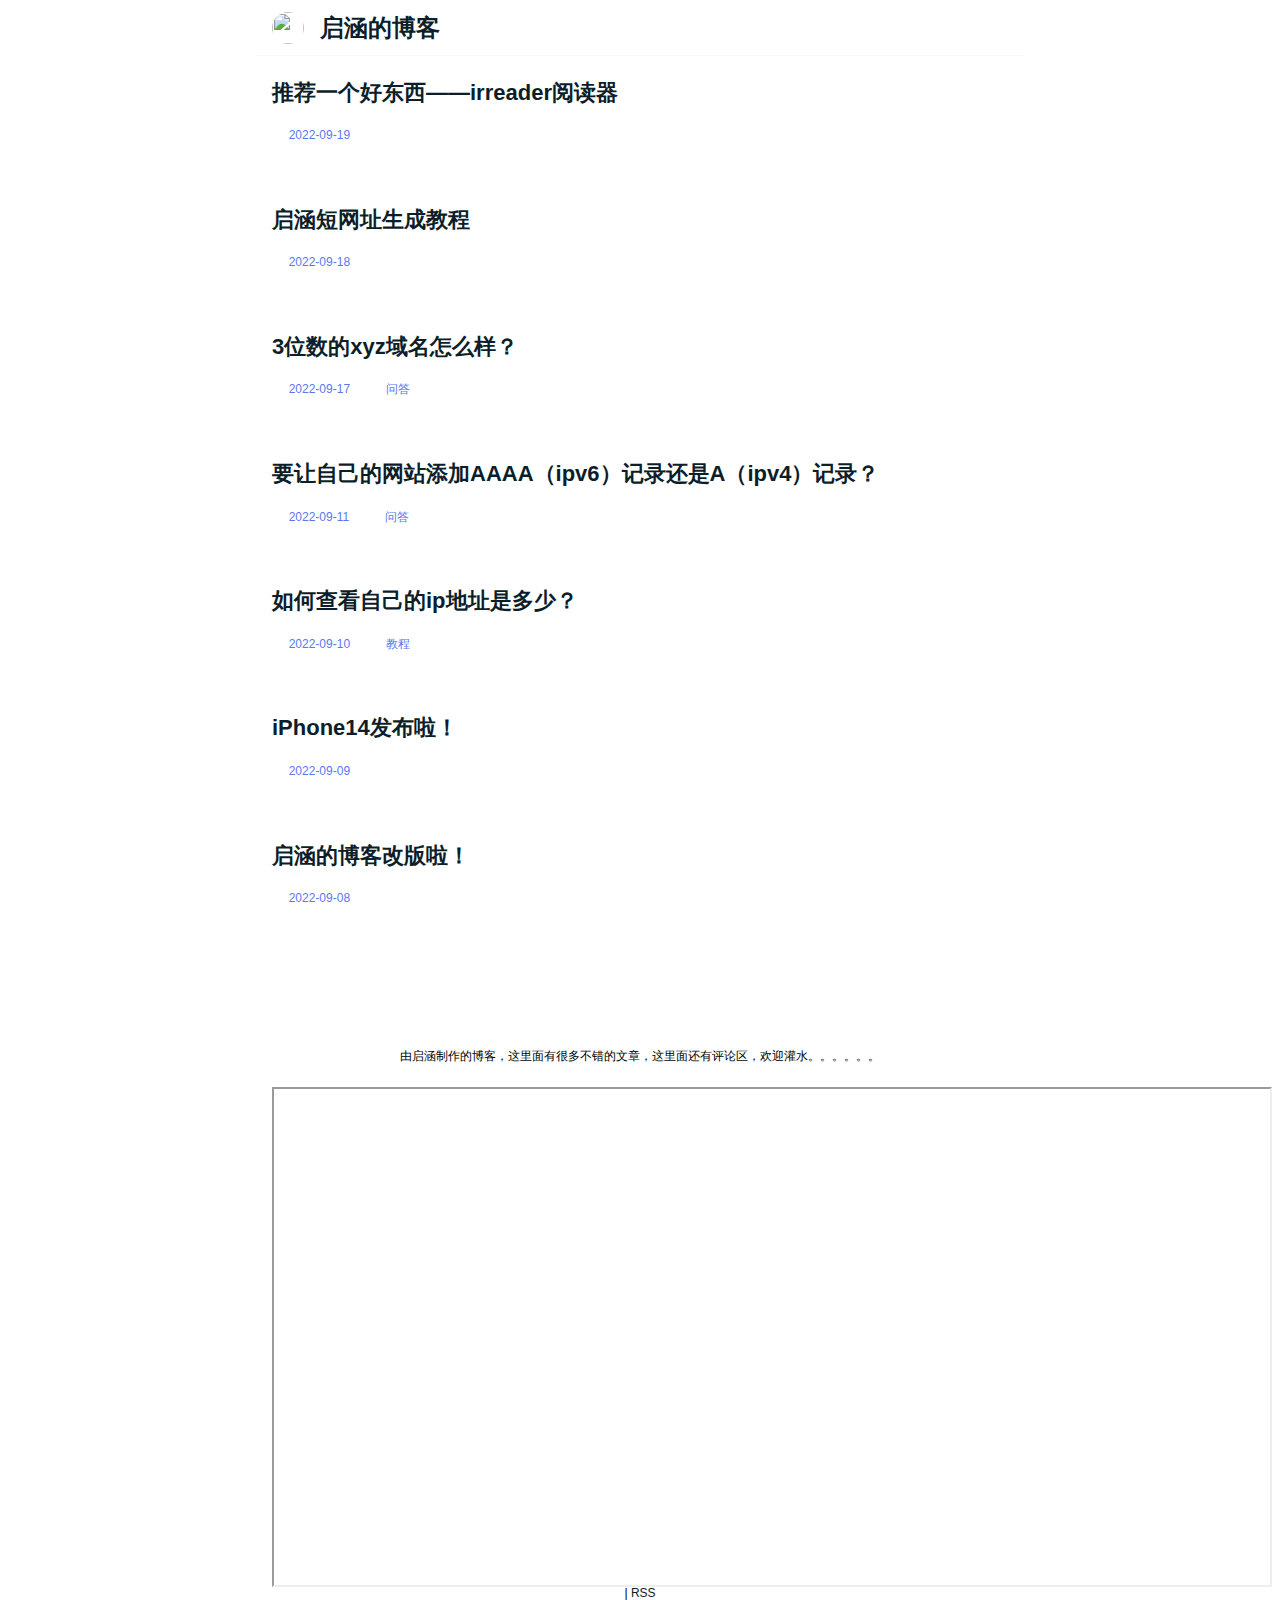
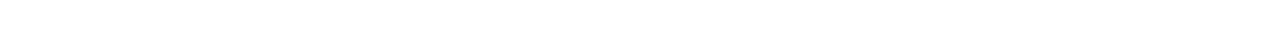
==== blog/index.html @ 87cef92a "Add files via upload" ====
<html>
  <head>
    
<meta charset="utf-8" >

<title>启涵的博客</title>
<meta name="description" content="由启涵制作的博客，这里面有很多不错的文章，这里面还有评论区，欢迎灌水。。。。。。">

<meta name="viewport" content="width=device-width, initial-scale=1, maximum-scale=1, user-scalable=no">
<link rel="stylesheet" href="https://cdnjs.cloudflare.com/ajax/libs/animate.css/3.7.0/animate.min.css">

<link rel="stylesheet" href="https://use.fontawesome.com/releases/v5.7.2/css/all.css" integrity="sha384-fnmOCqbTlWIlj8LyTjo7mOUStjsKC4pOpQbqyi7RrhN7udi9RwhKkMHpvLbHG9Sr" crossorigin="anonymous">
<link rel="shortcut icon" href="https://www.codeqihan.com/favicon.ico?v=1663593597799">
<link rel="stylesheet" href="https://cdnjs.cloudflare.com/ajax/libs/KaTeX/0.10.0/katex.min.css">
<link rel="stylesheet" href="main.css">



<script src="https://cdn.jsdelivr.net/npm/vue/dist/vue.js"></script>
<script src="https://cdn.bootcss.com/highlight.js/9.12.0/highlight.min.js"></script>



  </head>
  <body>
    <div id="app" class="main">
      <div class="site-header-container">
  <div class="site-header">
    <div class="left">
      <a href="https://www.codeqihan.com">
        <img class="avatar" src="https://www.codeqihan.com/images/avatar.png?v=1663593597799" alt="" width="32px" height="32px">
      </a>
      <a href="https://www.codeqihan.com">
        <h1 class="site-title">启涵的博客</h1>
      </a>
    </div>
    <div class="right">
      <transition name="fade">
        <i class="icon" :class="{ 'icon-close-outline': menuVisible, 'icon-menu-outline': !menuVisible }" @click="menuVisible = !menuVisible"></i>
      </transition>
    </div>
  </div>
</div>

<transition name="fade">
  <div class="menu-container" style="display: none;" v-show="menuVisible">
    <div class="menu-list">
      
        
          <a href="/" class="menu purple-link">
            首页
          </a>
        
      
        
          <a href="/archives" class="menu purple-link">
            归档
          </a>
        
      
        
          <a href="/tags" class="menu purple-link">
            标签
          </a>
        
      
        
          <a href="https://yunxingzhuangtai.codeqihan.com/" class="menu purple-link">
            系统状态
          </a>
        
      
    </div>
  </div>
</transition>


      <div class="content-container">
        
        
<section class="post-item">
    <div class="content">
      <a href="https://www.codeqihan.com/post/tui-jian-yi-ge-hao-dong-xi-irreader-yue-du-qi/">
        <h2 class="post-title">推荐一个好东西——irreader阅读器</h2>
      </a>
      <div class="post-abstract">
        
      </div>
      <div class="post-info">
        <span><i class="icon icon-calendar-outline"></i> 2022-09-19</span>
        
      </div>
    </div>
    
  </section>

<section class="post-item">
    <div class="content">
      <a href="https://www.codeqihan.com/post/qi-han-duan-wang-zhi-sheng-cheng-jiao-cheng/">
        <h2 class="post-title">启涵短网址生成教程</h2>
      </a>
      <div class="post-abstract">
        
      </div>
      <div class="post-info">
        <span><i class="icon icon-calendar-outline"></i> 2022-09-18</span>
        
      </div>
    </div>
    
  </section>

<section class="post-item">
    <div class="content">
      <a href="https://www.codeqihan.com/post/3-wei-shu-de-xyz-yu-ming-zen-me-yang-ma/">
        <h2 class="post-title">3位数的xyz域名怎么样？</h2>
      </a>
      <div class="post-abstract">
        
      </div>
      <div class="post-info">
        <span><i class="icon icon-calendar-outline"></i> 2022-09-17</span>
        
          <span>
            <i class="icon icon-pricetags-outline"></i>
            
              <a href="https://www.codeqihan.com/tag/JDWVRf4_O/">
                问答
                
              </a>
            
          </span>
        
      </div>
    </div>
    
  </section>

<section class="post-item">
    <div class="content">
      <a href="https://www.codeqihan.com/post/yao-rang-zi-ji-de-wang-zhan-tian-jia-aaaaipv6ji-lu-huan-shi-aipv4ji-lu/">
        <h2 class="post-title">要让自己的网站添加AAAA（ipv6）记录还是A（ipv4）记录？</h2>
      </a>
      <div class="post-abstract">
        
      </div>
      <div class="post-info">
        <span><i class="icon icon-calendar-outline"></i> 2022-09-11</span>
        
          <span>
            <i class="icon icon-pricetags-outline"></i>
            
              <a href="https://www.codeqihan.com/tag/JDWVRf4_O/">
                问答
                
              </a>
            
          </span>
        
      </div>
    </div>
    
  </section>

<section class="post-item">
    <div class="content">
      <a href="https://www.codeqihan.com/post/ru-he-cha-kan-zi-ji-de-ip-di-zhi-shi-duo-shao/">
        <h2 class="post-title">如何查看自己的ip地址是多少？</h2>
      </a>
      <div class="post-abstract">
        
      </div>
      <div class="post-info">
        <span><i class="icon icon-calendar-outline"></i> 2022-09-10</span>
        
          <span>
            <i class="icon icon-pricetags-outline"></i>
            
              <a href="https://www.codeqihan.com/tag/09Zpx9rMg/">
                教程
                
              </a>
            
          </span>
        
      </div>
    </div>
    
  </section>

<section class="post-item">
    <div class="content">
      <a href="https://www.codeqihan.com/post/iphone14-fa-bu-la/">
        <h2 class="post-title">iPhone14发布啦！</h2>
      </a>
      <div class="post-abstract">
        
      </div>
      <div class="post-info">
        <span><i class="icon icon-calendar-outline"></i> 2022-09-09</span>
        
      </div>
    </div>
    
  </section>

<section class="post-item">
    <div class="content">
      <a href="https://www.codeqihan.com/post/qi-han-de-bo-ke-gai-ban-la/">
        <h2 class="post-title">启涵的博客改版啦！</h2>
      </a>
      <div class="post-abstract">
        
      </div>
      <div class="post-info">
        <span><i class="icon icon-calendar-outline"></i> 2022-09-08</span>
        
      </div>
    </div>
    
  </section>


<div class="pagination-container">
  
  
</div>


      </div>

      <div class="site-footer">
  <div class="slogan">由启涵制作的博客，这里面有很多不错的文章，这里面还有评论区，欢迎灌水。。。。。。</div>
  <div class="social-container">
    
      
    
      
    
      
    
      
    
      
    
  </div>
  <iframe src="https://pinglun.codeqihan.com" width="1000" height="500"></iframe>
<script>
var _hmt = _hmt || [];
(function() {
  var hm = document.createElement("script");
  hm.src = "https://hm.baidu.com/hm.js?fc5b46e0ec78adec15e4b7456e799252";
  var s = document.getElementsByTagName("script")[0]; 
  s.parentNode.insertBefore(hm, s);
})();
</script>
 | <a class="rss" href="https://www.codeqihan.com/atom.xml" target="_blank">RSS</a>
</div>


    </div>
    <script type="application/javascript">

hljs.initHighlightingOnLoad()

var app = new Vue({
  el: '#app',
  data: {
    menuVisible: false,
  },
})

</script>




  </body>
</html>
---- blog/main.css ----
:root {
  --c-base-black: #0C1E29;
  --c-base-blacklight: #4E616C;
  --c-base-purple: #5978F3;
  --c-base-purplelight: #C2CCF2;
  --c-base-bluelight: hwb(199, 1%, 4%);
  --c-base-blue: hwb(209, 0%, 35%);
  --c-base-green: hwb(123, 40%, 27%);
  --c-base-graylight: hwb(0, 80%, 20%);
  --c-base-gray: hwb(0, 60%, 40%);
  --c-base-orange: hwb(22, 21%, 5%);
  --c-base-red: hwb(5, 24%, 9%);
  --c-base-white: hwb(0, 95%, 5%);
  --c-base-yellow: hwb(48, 6%, 5%);
}
/*! modern-normalize | MIT License | https://github.com/sindresorhus/modern-normalize */
/* Document
   ========================================================================== */
/**
 * Use a better box model (opinionated).
 */
html {
  box-sizing: border-box;
}
*,
*::before,
*::after {
  box-sizing: inherit;
  margin: 0;
  padding: 0;
}
/**
 * Use a more readable tab size (opinionated).
 */
:root {
  -moz-tab-size: 4;
  tab-size: 4;
}
/**
 * 1. Correct the line height in all browsers.
 * 2. Prevent adjustments of font size after orientation changes in iOS.
 */
html {
  line-height: 1.15;
  /* 1 */
  -webkit-text-size-adjust: 100%;
  /* 2 */
}
/* Sections
   ========================================================================== */
/**
 * Remove the margin in all browsers.
 */
body {
  margin: 0;
  font-size: 16px;
}
/**
 * Improve consistency of default fonts in all browsers. (https://github.com/sindresorhus/modern-normalize/issues/3)
 */
body {
  font-family: -apple-system, BlinkMacSystemFont, 'Segoe UI', Roboto, "PingFang SC", "Hiragino Sans GB", "Microsoft YaHei", Helvetica, Arial, sans-serif, 'Apple Color Emoji', 'Segoe UI Emoji', 'Segoe UI Symbol';
}
/* Grouping content
   ========================================================================== */
/**
 * Add the correct height in Firefox.
 */
hr {
  height: 0;
}
/* Text-level semantics
   ========================================================================== */
/**
 * Add the correct text decoration in Chrome, Edge, and Safari.
 */
abbr[title] {
  text-decoration: underline dotted;
}
/**
 * Add the correct font weight in Chrome, Edge, and Safari.
 */
b,
strong {
  font-weight: bolder;
}
/**
 * 1. Improve consistency of default fonts in all browsers. (https://github.com/sindresorhus/modern-normalize/issues/3)
 * 2. Correct the odd `em` font sizing in all browsers.
 */
code,
kbd,
samp,
pre {
  font-family: SFMono-Regular, Consolas, 'Liberation Mono', Menlo, Courier, monospace;
  /* 1 */
  font-size: 1em;
  /* 2 */
}
/**
 * Add the correct font size in all browsers.
 */
small {
  font-size: 80%;
}
/**
 * Prevent `sub` and `sup` elements from affecting the line height in all browsers.
 */
sub,
sup {
  font-size: 75%;
  line-height: 0;
  position: relative;
  vertical-align: baseline;
}
sub {
  bottom: -0.25em;
}
sup {
  top: -0.5em;
}
/* Forms
   ========================================================================== */
/**
 * 1. Change the font styles in all browsers.
 * 2. Remove the margin in Firefox and Safari.
 */
button,
input,
optgroup,
select,
textarea {
  font-family: inherit;
  /* 1 */
  font-size: 100%;
  /* 1 */
  line-height: 1.15;
  /* 1 */
  margin: 0;
  /* 2 */
}
/**
 * Remove the inheritance of text transform in Edge and Firefox.
 * 1. Remove the inheritance of text transform in Firefox.
 */
button,
select {
  /* 1 */
  text-transform: none;
}
/**
 * Correct the inability to style clickable types in iOS and Safari.
 */
button,
[type='button'],
[type='reset'],
[type='submit'] {
  -webkit-appearance: button;
}
/**
 * Remove the inner border and padding in Firefox.
 */
button::-moz-focus-inner,
[type='button']::-moz-focus-inner,
[type='reset']::-moz-focus-inner,
[type='submit']::-moz-focus-inner {
  border-style: none;
  padding: 0;
}
/**
 * Restore the focus styles unset by the previous rule.
 */
button:-moz-focusring,
[type='button']:-moz-focusring,
[type='reset']:-moz-focusring,
[type='submit']:-moz-focusring {
  outline: 1px dotted ButtonText;
}
/**
 * Correct the padding in Firefox.
 */
fieldset {
  padding: 0.35em 0.75em 0.625em;
}
/**
 * Remove the padding so developers are not caught out when they zero out `fieldset` elements in all browsers.
 */
legend {
  padding: 0;
}
/**
 * Add the correct vertical alignment in Chrome and Firefox.
 */
progress {
  vertical-align: baseline;
}
/**
 * Correct the cursor style of increment and decrement buttons in Safari.
 */
[type='number']::-webkit-inner-spin-button,
[type='number']::-webkit-outer-spin-button {
  height: auto;
}
/**
 * 1. Correct the odd appearance in Chrome and Safari.
 * 2. Correct the outline style in Safari.
 */
[type='search'] {
  -webkit-appearance: textfield;
  /* 1 */
  outline-offset: -2px;
  /* 2 */
}
/**
 * Remove the inner padding in Chrome and Safari on macOS.
 */
[type='search']::-webkit-search-decoration {
  -webkit-appearance: none;
}
/**
 * 1. Correct the inability to style clickable types in iOS and Safari.
 * 2. Change font properties to `inherit` in Safari.
 */
::-webkit-file-upload-button {
  -webkit-appearance: button;
  /* 1 */
  font: inherit;
  /* 2 */
}
/* Interactive
   ========================================================================== */
/*
 * Add the correct display in Chrome and Safari.
 */
summary {
  display: list-item;
}
.hljs {
  display: block;
  overflow-x: auto;
  padding: 0.5em;
  color: #333;
  background: #f8f8f8;
}
.hljs-comment,
.hljs-quote {
  color: #998;
  font-style: italic;
}
.hljs-keyword,
.hljs-selector-tag,
.hljs-subst {
  color: #333;
  font-weight: bold;
}
.hljs-number,
.hljs-literal,
.hljs-variable,
.hljs-template-variable,
.hljs-tag .hljs-attr {
  color: #008080;
}
.hljs-string,
.hljs-doctag {
  color: #d14;
}
.hljs-title,
.hljs-section,
.hljs-selector-id {
  color: #900;
  font-weight: bold;
}
.hljs-subst {
  font-weight: normal;
}
.hljs-type,
.hljs-class .hljs-title {
  color: #458;
  font-weight: bold;
}
.hljs-tag,
.hljs-name,
.hljs-attribute {
  color: #000080;
  font-weight: normal;
}
.hljs-regexp,
.hljs-link {
  color: #009926;
}
.hljs-symbol,
.hljs-bullet {
  color: #990073;
}
.hljs-built_in,
.hljs-builtin-name {
  color: #0086b3;
}
.hljs-meta {
  color: #999;
  font-weight: bold;
}
.hljs-deletion {
  background: #fdd;
}
.hljs-addition {
  background: #dfd;
}
.hljs-emphasis {
  font-style: italic;
}
.hljs-strong {
  font-weight: bold;
}
@font-face {
  font-family: 'icomoon';
  src: url('../media/fonts/icomoon.eot?pjaj8c');
  src: url('../media/fonts/icomoon.eot?pjaj8c#iefix') format('embedded-opentype'), url('../media/fonts/icomoon.ttf?pjaj8c') format('truetype'), url('../media/fonts/icomoon.woff?pjaj8c') format('woff'), url('../media/fonts/icomoon.svg?pjaj8c#icomoon') format('svg');
  font-weight: normal;
  font-style: normal;
}
[class^="icon-"],
[class*=" icon-"] {
  /* use !important to prevent issues with browser extensions that change fonts */
  font-family: 'icomoon' !important;
  speak: none;
  font-style: normal;
  font-weight: normal;
  font-variant: normal;
  text-transform: none;
  line-height: 1;
  /* Better Font Rendering =========== */
  -webkit-font-smoothing: antialiased;
  -moz-osx-font-smoothing: grayscale;
}
.icon-activity-outline:before {
  content: "\e900";
}
.icon-alert-circle-outline:before {
  content: "\e901";
}
.icon-alert-triangle-outline:before {
  content: "\e902";
}
.icon-archive-outline:before {
  content: "\e903";
}
.icon-arrow-back-outline:before {
  content: "\e904";
}
.icon-arrow-circle-down-outline:before {
  content: "\e905";
}
.icon-arrow-circle-left-outline:before {
  content: "\e906";
}
.icon-arrow-circle-right-outline:before {
  content: "\e907";
}
.icon-arrow-circle-up-outline:before {
  content: "\e908";
}
.icon-arrow-down-outline:before {
  content: "\e909";
}
.icon-arrow-downward-outline:before {
  content: "\e90a";
}
.icon-arrow-forward-outline:before {
  content: "\e90b";
}
.icon-arrow-ios-back-outline:before {
  content: "\e90c";
}
.icon-arrow-ios-downward-outline:before {
  content: "\e90d";
}
.icon-arrow-ios-forward-outline:before {
  content: "\e90e";
}
.icon-arrow-ios-upward-outline:before {
  content: "\e90f";
}
.icon-arrow-left-outline:before {
  content: "\e910";
}
.icon-arrow-right-outline:before {
  content: "\e911";
}
.icon-arrow-up-outline:before {
  content: "\e912";
}
.icon-arrow-upward-outline:before {
  content: "\e913";
}
.icon-arrowhead-down-outline:before {
  content: "\e914";
}
.icon-arrowhead-left-outline:before {
  content: "\e915";
}
.icon-arrowhead-right-outline:before {
  content: "\e916";
}
.icon-arrowhead-up-outline:before {
  content: "\e917";
}
.icon-at-outline:before {
  content: "\e918";
}
.icon-attach-2-outline:before {
  content: "\e919";
}
.icon-attach-outline:before {
  content: "\e91a";
}
.icon-award-outline:before {
  content: "\e91b";
}
.icon-backspace-outline:before {
  content: "\e91c";
}
.icon-bar-chart-2-outline:before {
  content: "\e91d";
}
.icon-bar-chart-outline:before {
  content: "\e91e";
}
.icon-battery-outline:before {
  content: "\e91f";
}
.icon-behance-outline:before {
  content: "\e920";
}
.icon-bell-off-outline:before {
  content: "\e921";
}
.icon-bell-outline:before {
  content: "\e922";
}
.icon-bluetooth-outline:before {
  content: "\e923";
}
.icon-book-open-outline:before {
  content: "\e924";
}
.icon-book-outline:before {
  content: "\e925";
}
.icon-bookmark-outline:before {
  content: "\e926";
}
.icon-briefcase-outline:before {
  content: "\e927";
}
.icon-browser-outline:before {
  content: "\e928";
}
.icon-brush-outline:before {
  content: "\e929";
}
.icon-bulb-outline:before {
  content: "\e92a";
}
.icon-calendar-outline:before {
  content: "\e92b";
}
.icon-camera-outline:before {
  content: "\e92c";
}
.icon-car-outline:before {
  content: "\e92d";
}
.icon-cast-outline:before {
  content: "\e92e";
}
.icon-charging-outline:before {
  content: "\e92f";
}
.icon-checkmark-circle-2-outline:before {
  content: "\e930";
}
.icon-checkmark-circle-outline:before {
  content: "\e931";
}
.icon-checkmark-outline:before {
  content: "\e932";
}
.icon-checkmark-square-2-outline:before {
  content: "\e933";
}
.icon-checkmark-square-outline:before {
  content: "\e934";
}
.icon-chevron-down-outline:before {
  content: "\e935";
}
.icon-chevron-left-outline:before {
  content: "\e936";
}
.icon-chevron-right-outline:before {
  content: "\e937";
}
.icon-chevron-up-outline:before {
  content: "\e938";
}
.icon-clipboard-outline:before {
  content: "\e939";
}
.icon-clock-outline:before {
  content: "\e93a";
}
.icon-close-circle-outline:before {
  content: "\e93b";
}
.icon-close-outline:before {
  content: "\e93c";
}
.icon-close-square-outline:before {
  content: "\e93d";
}
.icon-cloud-download-outline:before {
  content: "\e93e";
}
.icon-cloud-upload-outline:before {
  content: "\e93f";
}
.icon-code-download-outline:before {
  content: "\e940";
}
.icon-code-outline:before {
  content: "\e941";
}
.icon-collapse-outline:before {
  content: "\e942";
}
.icon-color-palette-outline:before {
  content: "\e943";
}
.icon-color-picker-outline:before {
  content: "\e944";
}
.icon-compass-outline:before {
  content: "\e945";
}
.icon-copy-outline:before {
  content: "\e946";
}
.icon-corner-down-left-outline:before {
  content: "\e947";
}
.icon-corner-down-right-outline:before {
  content: "\e948";
}
.icon-corner-left-down-outline:before {
  content: "\e949";
}
.icon-corner-left-up-outline:before {
  content: "\e94a";
}
.icon-corner-right-down-outline:before {
  content: "\e94b";
}
.icon-corner-right-up-outline:before {
  content: "\e94c";
}
.icon-corner-up-left-outline:before {
  content: "\e94d";
}
.icon-corner-up-right-outline:before {
  content: "\e94e";
}
.icon-credit-card-outline:before {
  content: "\e94f";
}
.icon-crop-outline:before {
  content: "\e950";
}
.icon-cube-outline:before {
  content: "\e951";
}
.icon-diagonal-arrow-left-down-outline:before {
  content: "\e952";
}
.icon-diagonal-arrow-left-up-outline:before {
  content: "\e953";
}
.icon-diagonal-arrow-right-down-outline:before {
  content: "\e954";
}
.icon-diagonal-arrow-right-up-outline:before {
  content: "\e955";
}
.icon-done-all-outline:before {
  content: "\e956";
}
.icon-download-outline:before {
  content: "\e957";
}
.icon-droplet-off-outline:before {
  content: "\e958";
}
.icon-droplet-outline:before {
  content: "\e959";
}
.icon-edit-2-outline:before {
  content: "\e95a";
}
.icon-edit-outline:before {
  content: "\e95b";
}
.icon-email-outline:before {
  content: "\e95c";
}
.icon-expand-outline:before {
  content: "\e95d";
}
.icon-external-link-outline:before {
  content: "\e95e";
}
.icon-eye-off-2-outline:before {
  content: "\e95f";
}
.icon-eye-off-outline:before {
  content: "\e960";
}
.icon-eye-outline:before {
  content: "\e961";
}
.icon-facebook-outline:before {
  content: "\e962";
}
.icon-file-add-outline:before {
  content: "\e963";
}
.icon-file-outline:before {
  content: "\e964";
}
.icon-file-remove-outline:before {
  content: "\e965";
}
.icon-file-text-outline:before {
  content: "\e966";
}
.icon-film-outline:before {
  content: "\e967";
}
.icon-flag-outline:before {
  content: "\e968";
}
.icon-flash-off-outline:before {
  content: "\e969";
}
.icon-flash-outline:before {
  content: "\e96a";
}
.icon-flip-2-outline:before {
  content: "\e96b";
}
.icon-flip-outline:before {
  content: "\e96c";
}
.icon-folder-add-outline:before {
  content: "\e96d";
}
.icon-folder-outline:before {
  content: "\e96e";
}
.icon-folder-remove-outline:before {
  content: "\e96f";
}
.icon-funnel-outline:before {
  content: "\e970";
}
.icon-gift-outline:before {
  content: "\e971";
}
.icon-github-outline:before {
  content: "\e972";
}
.icon-globe-2-outline:before {
  content: "\e973";
}
.icon-globe-outline:before {
  content: "\e974";
}
.icon-google-outline:before {
  content: "\e975";
}
.icon-grid-outline:before {
  content: "\e976";
}
.icon-hard-drive-outline:before {
  content: "\e977";
}
.icon-hash-outline:before {
  content: "\e978";
}
.icon-headphones-outline:before {
  content: "\e979";
}
.icon-heart-outline:before {
  content: "\e97a";
}
.icon-home-outline:before {
  content: "\e97b";
}
.icon-image-outline:before {
  content: "\e97c";
}
.icon-inbox-outline:before {
  content: "\e97d";
}
.icon-info-outline:before {
  content: "\e97e";
}
.icon-keypad-outline:before {
  content: "\e97f";
}
.icon-layers-outline:before {
  content: "\e980";
}
.icon-layout-outline:before {
  content: "\e981";
}
.icon-link-2-outline:before {
  content: "\e982";
}
.icon-link-outline:before {
  content: "\e983";
}
.icon-linkedin-outline:before {
  content: "\e984";
}
.icon-list-outline:before {
  content: "\e985";
}
.icon-loader-outline:before {
  content: "\e986";
}
.icon-lock-outline:before {
  content: "\e987";
}
.icon-log-in-outline:before {
  content: "\e988";
}
.icon-log-out-outline:before {
  content: "\e989";
}
.icon-map-outline:before {
  content: "\e98a";
}
.icon-maximize-outline:before {
  content: "\e98b";
}
.icon-menu-2-outline:before {
  content: "\e98c";
}
.icon-menu-arrow-outline:before {
  content: "\e98d";
}
.icon-menu-outline:before {
  content: "\e98e";
}
.icon-message-circle-outline:before {
  content: "\e98f";
}
.icon-message-square-outline:before {
  content: "\e990";
}
.icon-mic-off-outline:before {
  content: "\e991";
}
.icon-mic-outline:before {
  content: "\e992";
}
.icon-minimize-outline:before {
  content: "\e993";
}
.icon-minus-circle-outline:before {
  content: "\e994";
}
.icon-minus-outline:before {
  content: "\e995";
}
.icon-minus-square-outline:before {
  content: "\e996";
}
.icon-monitor-outline:before {
  content: "\e997";
}
.icon-moon-outline:before {
  content: "\e998";
}
.icon-more-horizontal-outline:before {
  content: "\e999";
}
.icon-more-vertical-outline:before {
  content: "\e99a";
}
.icon-move-outline:before {
  content: "\e99b";
}
.icon-music-outline:before {
  content: "\e99c";
}
.icon-navigation-2-outline:before {
  content: "\e99d";
}
.icon-navigation-outline:before {
  content: "\e99e";
}
.icon-npm-outline:before {
  content: "\e99f";
}
.icon-options-2-outline:before {
  content: "\e9a0";
}
.icon-options-outline:before {
  content: "\e9a1";
}
.icon-pantone-outline:before {
  content: "\e9a2";
}
.icon-paper-plane-outline:before {
  content: "\e9a3";
}
.icon-pause-circle-outline:before {
  content: "\e9a4";
}
.icon-people-outline:before {
  content: "\e9a5";
}
.icon-percent-outline:before {
  content: "\e9a6";
}
.icon-person-add-outline:before {
  content: "\e9a7";
}
.icon-person-delete-outline:before {
  content: "\e9a8";
}
.icon-person-done-outline:before {
  content: "\e9a9";
}
.icon-person-outline:before {
  content: "\e9aa";
}
.icon-person-remove-outline:before {
  content: "\e9ab";
}
.icon-phone-call-outline:before {
  content: "\e9ac";
}
.icon-phone-missed-outline:before {
  content: "\e9ad";
}
.icon-phone-off-outline:before {
  content: "\e9ae";
}
.icon-phone-outline:before {
  content: "\e9af";
}
.icon-pie-chart-outline:before {
  content: "\e9b0";
}
.icon-pin-outline:before {
  content: "\e9b1";
}
.icon-play-circle-outline:before {
  content: "\e9b2";
}
.icon-plus-circle-outline:before {
  content: "\e9b3";
}
.icon-plus-outline:before {
  content: "\e9b4";
}
.icon-plus-square-outline:before {
  content: "\e9b5";
}
.icon-power-outline:before {
  content: "\e9b6";
}
.icon-pricetags-outline:before {
  content: "\e9b7";
}
.icon-printer-outline:before {
  content: "\e9b8";
}
.icon-question-mark-circle-outline:before {
  content: "\e9b9";
}
.icon-question-mark-outline:before {
  content: "\e9ba";
}
.icon-radio-button-off-outline:before {
  content: "\e9bb";
}
.icon-radio-button-on-outline:before {
  content: "\e9bc";
}
.icon-radio-outline:before {
  content: "\e9bd";
}
.icon-recording-outline:before {
  content: "\e9be";
}
.icon-refresh-outline:before {
  content: "\e9bf";
}
.icon-repeat-outline:before {
  content: "\e9c0";
}
.icon-rewind-left-outline:before {
  content: "\e9c1";
}
.icon-rewind-right-outline:before {
  content: "\e9c2";
}
.icon-save-outline:before {
  content: "\e9c3";
}
.icon-scissors-outline:before {
  content: "\e9c4";
}
.icon-search-outline:before {
  content: "\e9c5";
}
.icon-settings-2-outline:before {
  content: "\e9c6";
}
.icon-settings-outline:before {
  content: "\e9c7";
}
.icon-shake-outline:before {
  content: "\e9c8";
}
.icon-share-outline:before {
  content: "\e9c9";
}
.icon-shield-off-outline:before {
  content: "\e9ca";
}
.icon-shield-outline:before {
  content: "\e9cb";
}
.icon-shopping-bag-outline:before {
  content: "\e9cc";
}
.icon-shopping-cart-outline:before {
  content: "\e9cd";
}
.icon-shuffle-2-outline:before {
  content: "\e9ce";
}
.icon-shuffle-outline:before {
  content: "\e9cf";
}
.icon-skip-back-outline:before {
  content: "\e9d0";
}
.icon-skip-forward-outline:before {
  content: "\e9d1";
}
.icon-slash-outline:before {
  content: "\e9d2";
}
.icon-smartphone-outline:before {
  content: "\e9d3";
}
.icon-speaker-outline:before {
  content: "\e9d4";
}
.icon-square-outline:before {
  content: "\e9d5";
}
.icon-star-outline:before {
  content: "\e9d6";
}
.icon-stop-circle-outline:before {
  content: "\e9d7";
}
.icon-sun-outline:before {
  content: "\e9d8";
}
.icon-swap-outline:before {
  content: "\e9d9";
}
.icon-sync-outline:before {
  content: "\e9da";
}
.icon-text-outline:before {
  content: "\e9db";
}
.icon-thermometer-minus-outline:before {
  content: "\e9dc";
}
.icon-thermometer-outline:before {
  content: "\e9dd";
}
.icon-thermometer-plus-outline:before {
  content: "\e9de";
}
.icon-toggle-left-outline:before {
  content: "\e9df";
}
.icon-toggle-right-outline:before {
  content: "\e9e0";
}
.icon-trash-2-outline:before {
  content: "\e9e1";
}
.icon-trash-outline:before {
  content: "\e9e2";
}
.icon-trending-down-outline:before {
  content: "\e9e3";
}
.icon-trending-up-outline:before {
  content: "\e9e4";
}
.icon-tv-outline:before {
  content: "\e9e5";
}
.icon-twitter-outline:before {
  content: "\e9e6";
}
.icon-umbrella-outline:before {
  content: "\e9e7";
}
.icon-undo-outline:before {
  content: "\e9e8";
}
.icon-unlock-outline:before {
  content: "\e9e9";
}
.icon-upload-outline:before {
  content: "\e9ea";
}
.icon-video-off-outline:before {
  content: "\e9eb";
}
.icon-video-outline:before {
  content: "\e9ec";
}
.icon-volume-down-outline:before {
  content: "\e9ed";
}
.icon-volume-mute-outline:before {
  content: "\e9ee";
}
.icon-volume-off-outline:before {
  content: "\e9ef";
}
.icon-volume-up-outline:before {
  content: "\e9f0";
}
.icon-wifi-off-outline:before {
  content: "\e9f1";
}
.icon-wifi-outline:before {
  content: "\e9f2";
}
.site-footer {
  text-align: center;
  font-size: 12px;
  padding: 32px 16px;
}
.site-footer .slogan {
  margin-bottom: 24px;
}
.site-footer .social-container {
  margin-bottom: 24px;
  font-size: 16px;
}
.site-footer .social-container a {
  margin: 0 8px;
}
.site-header-container {
  position: fixed;
  right: 0;
  left: 0;
  z-index: 1024;
  background: #fff;
  height: 56px;
}
.site-header {
  height: 56px;
  padding: 0 16px;
  display: flex;
  align-items: center;
  justify-content: space-between;
  max-width: 768px;
  margin: 0 auto;
  box-shadow: inset 0px -1px 0px #fafafa;
}
.site-header .left {
  display: flex;
}
.site-header .left .avatar {
  border-radius: 50%;
}
.site-header .left .site-title {
  margin: 0 16px;
  font-size: 24px;
  line-height: 32px;
}
.site-header .right .icon {
  font-size: 24px;
  cursor: pointer;
}
.menu-container {
  display: none;
  position: fixed;
  top: 56px;
  left: 0;
  right: 0;
  bottom: 0;
  background: #fff;
  display: flex;
  flex-direction: column;
  align-items: center;
  justify-content: center;
  z-index: 1024;
}
.menu-container .menu-list {
  display: inline-flex;
  flex-direction: column;
  align-items: center;
  justify-content: center;
  margin-top: -40px;
}
.menu-container .menu {
  display: inline-block;
  padding: 2px 8px;
  font-size: 22px;
  margin: 16px 0;
  font-weight: bold;
}
.fade-enter-active,
.fade-leave-active {
  transition: opacity 0.5s;
}
.fade-enter,
.fade-leave-to {
  opacity: 0;
}
a,
.link {
  color: var(--c-base-black);
  text-decoration: none;
  cursor: pointer;
  background: transparent 0 0;
}
a:hover,
.link:hover,
a:focus,
.link:focus,
a:active,
.link:active {
  outline: 0;
}
a.purple-link {
  position: relative;
  background: linear-gradient(180deg, transparent 70%, rgba(101, 125, 225, 0.4) 0);
}
.main {
  max-width: 768px;
  margin: 0 auto;
  display: flex;
  min-height: 100vh;
  flex-direction: column;
}
.content-container {
  flex: 1;
  padding: 48px 16px 32px;
}
.post-item {
  display: flex;
  justify-content: space-between;
  padding: 32px 0;
  max-height: 200px;
}
.post-item .content {
  flex: 1;
}
.post-item .content .post-title {
  font-size: 22px;
  color: #0C1E29;
  display: inline-block;
}
.post-item .content .post-abstract {
  font-size: 14px;
  margin: 16px 0 8px;
  flex: 1;
  color: #4E616C;
  line-height: 24px;
  position: relative;
  display: -webkit-box;
  overflow: hidden;
  -webkit-line-clamp: 3;
  -webkit-box-orient: vertical;
}
.post-item .content .post-abstract strong {
  font-weight: bolder;
}
.post-item .content .post-abstract a {
  font-weight: 600;
  background: linear-gradient(180deg, transparent 70%, rgba(101, 125, 225, 0.4) 0);
}
.post-item .content .post-abstract code {
  padding: 0 3px;
  margin: 0 2px;
  background: rgba(195, 195, 195, 0.41);
  font-size: 0.9em;
  border-radius: 2px;
}
.post-item .feature-container {
  margin-left: 16px;
  flex-shrink: 0;
  width: 240px;
  height: 135px;
  position: relative;
  overflow: hidden;
  background-size: cover;
  background-position: center;
}
.post-info {
  color: var(--c-base-purple);
  font-size: 12px;
}
.post-info span {
  margin-right: 16px;
}
.post-info .icon {
  font-size: 12px;
  margin-right: 4px;
}
.post-info a {
  color: var(--c-base-purple);
}
@media (max-width: 600px) {
  .post-item {
    flex-direction: column;
    height: auto;
    padding: 24px 0;
    max-height: none;
  }
  .post-item .content {
    order: 2;
    display: block;
  }
  .post-item .content .post-title {
    margin-top: 16px;
    font-size: 18px;
  }
  .post-item .feature-container {
    margin-left: 0;
    order: 1;
    height: 0;
    width: 100%;
    padding-top: 56%;
    position: relative;
    background-size: cover;
    background-position: center;
  }
}
.pagination-container {
  padding: 24px 0;
  overflow: hidden;
}
.pagination-container .prev,
.pagination-container .next {
  display: flex;
  align-items: center;
  padding: 2px 8px;
  background: linear-gradient(180deg, transparent 70%, rgba(101, 125, 225, 0.4) 0);
}
.pagination-container .prev {
  float: left;
}
.pagination-container .next {
  float: right;
}
.post-detail {
  padding: 32px 0;
}
.post-detail .post-title {
  font-size: 32px;
  margin: 24px 0;
  color: var(--c-base-black);
}
.post-detail .post-detail-info {
  padding: 0 0 32px;
}
.post-detail .feature-container {
  padding-top: 56.25%;
  background-size: cover;
  background-position: center;
  border-radius: 2px;
  box-shadow: 0 0 30px #eee;
}
.next-post {
  text-align: center;
}
.next-post .post-title {
  display: inline-block;
  font-size: 22px;
}
.post-content h1,
.post-content h2,
.post-content h3,
.post-content h4,
.post-content h5,
.post-content h6 {
  padding: 16px 0;
  color: #0C1E29;
}
.post-content a {
  font-weight: 600;
  background: linear-gradient(180deg, transparent 70%, rgba(101, 125, 225, 0.4) 0);
}
.post-content img {
  display: block;
  box-shadow: 0 0 30px #eee;
  max-width: 100%;
  border-radius: 2px;
  margin: 16px auto;
}
.post-content p {
  line-height: 1.725;
  margin-bottom: 16px;
  color: var(--c-base-blacklight);
}
.post-content p code {
  padding: 0 3px;
  margin: 0 2px;
  background: rgba(195, 195, 195, 0.41);
  font-size: 0.9em;
  border-radius: 2px;
  display: inline-block;
}
.post-content code {
  color: #476582;
  padding: 0.25rem 0.5rem;
  margin: 0;
  font-size: 0.85em;
  background-color: rgba(27, 31, 35, 0.05);
  border-radius: 3px;
  display: inline-block;
}
.post-content blockquote {
  background: #f3f5f7;
  padding: 16px;
  border-left: 2px solid var(--c-base-purple);
  margin-bottom: 16px;
}
.post-content blockquote p {
  margin-bottom: 0;
}
.post-content pre {
  margin-bottom: 16px;
}
.post-content pre code {
  font-size: 14px;
  font-family: 'Source Code Pro', Consolas, Menlo, Monaco, 'Courier New', monospace;
  padding: 2em 1em 1em;
  border-radius: 5px;
  line-height: 1.375;
  position: relative;
  background: #fafafa;
  display: block;
}
.post-content pre code:after {
  content: 'CODE';
  display: block;
  position: absolute;
  left: 8px;
  top: 4px;
  font-size: 14px;
  font-weight: bold;
  color: #ccc;
}
.post-content table {
  border-collapse: collapse;
  margin: 1rem 0;
  display: block;
  overflow-x: auto;
}
.post-content tr {
  border-top: 1px solid #dfe2e5;
}
.post-content td,
.post-content th {
  border: 1px solid #dfe2e5;
  padding: 0.6em 1em;
}
.post-content ul,
.post-content ol {
  color: var(--c-base-blacklight);
  padding-left: 24px;
  line-height: 1.725;
  margin-bottom: 16px;
}
.post-content strong {
  font-weight: bolder;
}
.current-tag-container {
  padding-top: 32px;
  color: var(--c-base-purple);
}
.archives-container {
  padding: 32px 0;
}
.archives-container .year {
  font-size: 24px;
  margin: 24px 0;
  color: var(--c-base-purple);
}
.archives-container .post {
  margin-bottom: 32px;
}
.archives-container .post .post-title {
  font-size: 18px;
  font-weight: normal;
  position: relative;
  transition: all 0.382s;
}
.archives-container .post .post-title:before {
  content: '';
  display: block;
  width: 6px;
  height: 6px;
  border-radius: 50%;
  background: var(--c-base-purple);
  position: absolute;
  left: 0px;
  top: 50%;
  transform: translateY(-50%);
  opacity: 0;
  transition: all 0.382s;
}
.archives-container .post .post-title:hover {
  transform: translateX(8px);
}
.archives-container .post .post-title:hover:before {
  left: -8px;
  opacity: 1;
}
.tags-container {
  padding: 32px 0;
}
.tags-container .tag {
  color: var(--c-base-purple);
  padding: 4px 8px;
  display: inline-block;
  border: 2px solid var(--c-base-purple);
  margin: 0 16px 16px 0;
  border-radius: 16px;
}
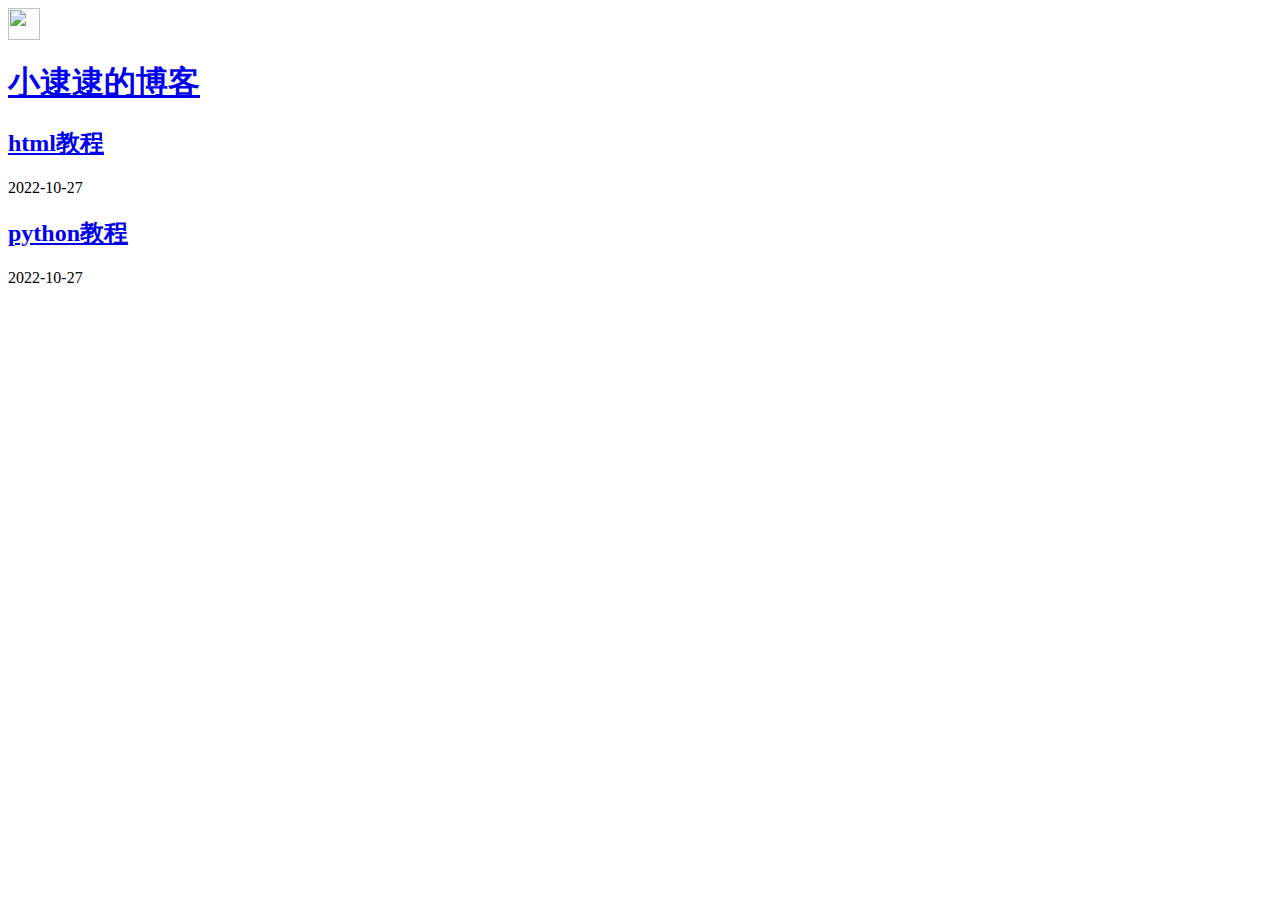
==== commit 90209bfe: "Update and rename jc.php to index.html" ====
--- a/blog/index.html
+++ b/blog/index.html
@@ -1,280 +1,100 @@
-
-<html>
-  <head>
-    
-<meta charset="utf-8" >
-
-<title>启涵的博客</title>
-<meta name="description" content="由启涵制作的博客，这里面有很多不错的文章，这里面还有评论区，欢迎灌水。。。。。。">
-
-<meta name="viewport" content="width=device-width, initial-scale=1, maximum-scale=1, user-scalable=no">
-<link rel="stylesheet" href="https://cdnjs.cloudflare.com/ajax/libs/animate.css/3.7.0/animate.min.css">
-
-<link rel="stylesheet" href="https://use.fontawesome.com/releases/v5.7.2/css/all.css" integrity="sha384-fnmOCqbTlWIlj8LyTjo7mOUStjsKC4pOpQbqyi7RrhN7udi9RwhKkMHpvLbHG9Sr" crossorigin="anonymous">
-<link rel="shortcut icon" href="https://www.codeqihan.com/favicon.ico?v=1663593597799">
-<link rel="stylesheet" href="https://cdnjs.cloudflare.com/ajax/libs/KaTeX/0.10.0/katex.min.css">
-<link rel="stylesheet" href="main.css">
-
-
-
-<script src="https://cdn.jsdelivr.net/npm/vue/dist/vue.js"></script>
-<script src="https://cdn.bootcss.com/highlight.js/9.12.0/highlight.min.js"></script>
-
-
-
-  </head>
-  <body>
-    <div id="app" class="main">
-      <div class="site-header-container">
-  <div class="site-header">
-    <div class="left">
-      <a href="https://www.codeqihan.com">
-        <img class="avatar" src="https://www.codeqihan.com/images/avatar.png?v=1663593597799" alt="" width="32px" height="32px">
-      </a>
-      <a href="https://www.codeqihan.com">
-        <h1 class="site-title">启涵的博客</h1>
-      </a>
-    </div>
-    <div class="right">
-      <transition name="fade">
-        <i class="icon" :class="{ 'icon-close-outline': menuVisible, 'icon-menu-outline': !menuVisible }" @click="menuVisible = !menuVisible"></i>
-      </transition>
-    </div>
-  </div>
-</div>
-
-<transition name="fade">
-  <div class="menu-container" style="display: none;" v-show="menuVisible">
-    <div class="menu-list">
-      
-        
-          <a href="/" class="menu purple-link">
-            首页
-          </a>
-        
-      
-        
-          <a href="/archives" class="menu purple-link">
-            归档
-          </a>
-        
-      
-        
-          <a href="/tags" class="menu purple-link">
-            标签
-          </a>
-        
-      
-        
-          <a href="https://yunxingzhuangtai.codeqihan.com/" class="menu purple-link">
-            系统状态
-          </a>
-        
-      
-    </div>
-  </div>
-</transition>
-
-
-      <div class="content-container">
-        
-        
-<section class="post-item">
-    <div class="content">
-      <a href="https://www.codeqihan.com/post/tui-jian-yi-ge-hao-dong-xi-irreader-yue-du-qi/">
-        <h2 class="post-title">推荐一个好东西——irreader阅读器</h2>
-      </a>
-      <div class="post-abstract">
-        
-      </div>
-      <div class="post-info">
-        <span><i class="icon icon-calendar-outline"></i> 2022-09-19</span>
-        
-      </div>
-    </div>
-    
-  </section>
-
-<section class="post-item">
-    <div class="content">
-      <a href="https://www.codeqihan.com/post/qi-han-duan-wang-zhi-sheng-cheng-jiao-cheng/">
-        <h2 class="post-title">启涵短网址生成教程</h2>
-      </a>
-      <div class="post-abstract">
-        
-      </div>
-      <div class="post-info">
-        <span><i class="icon icon-calendar-outline"></i> 2022-09-18</span>
-        
-      </div>
-    </div>
-    
-  </section>
-
-<section class="post-item">
-    <div class="content">
-      <a href="https://www.codeqihan.com/post/3-wei-shu-de-xyz-yu-ming-zen-me-yang-ma/">
-        <h2 class="post-title">3位数的xyz域名怎么样？</h2>
-      </a>
-      <div class="post-abstract">
-        
-      </div>
-      <div class="post-info">
-        <span><i class="icon icon-calendar-outline"></i> 2022-09-17</span>
-        
-          <span>
-            <i class="icon icon-pricetags-outline"></i>
-            
-              <a href="https://www.codeqihan.com/tag/JDWVRf4_O/">
-                问答
-                
-              </a>
-            
-          </span>
-        
-      </div>
-    </div>
-    
-  </section>
-
-<section class="post-item">
-    <div class="content">
-      <a href="https://www.codeqihan.com/post/yao-rang-zi-ji-de-wang-zhan-tian-jia-aaaaipv6ji-lu-huan-shi-aipv4ji-lu/">
-        <h2 class="post-title">要让自己的网站添加AAAA（ipv6）记录还是A（ipv4）记录？</h2>
-      </a>
-      <div class="post-abstract">
-        
-      </div>
-      <div class="post-info">
-        <span><i class="icon icon-calendar-outline"></i> 2022-09-11</span>
-        
-          <span>
-            <i class="icon icon-pricetags-outline"></i>
-            
-              <a href="https://www.codeqihan.com/tag/JDWVRf4_O/">
-                问答
-                
-              </a>
-            
-          </span>
-        
-      </div>
-    </div>
-    
-  </section>
-
-<section class="post-item">
-    <div class="content">
-      <a href="https://www.codeqihan.com/post/ru-he-cha-kan-zi-ji-de-ip-di-zhi-shi-duo-shao/">
-        <h2 class="post-title">如何查看自己的ip地址是多少？</h2>
-      </a>
-      <div class="post-abstract">
-        
-      </div>
-      <div class="post-info">
-        <span><i class="icon icon-calendar-outline"></i> 2022-09-10</span>
-        
-          <span>
-            <i class="icon icon-pricetags-outline"></i>
-            
-              <a href="https://www.codeqihan.com/tag/09Zpx9rMg/">
-                教程
-                
-              </a>
-            
-          </span>
-        
-      </div>
-    </div>
-    
-  </section>
-
-<section class="post-item">
-    <div class="content">
-      <a href="https://www.codeqihan.com/post/iphone14-fa-bu-la/">
-        <h2 class="post-title">iPhone14发布啦！</h2>
-      </a>
-      <div class="post-abstract">
-        
-      </div>
-      <div class="post-info">
-        <span><i class="icon icon-calendar-outline"></i> 2022-09-09</span>
-        
-      </div>
-    </div>
-    
-  </section>
-
-<section class="post-item">
-    <div class="content">
-      <a href="https://www.codeqihan.com/post/qi-han-de-bo-ke-gai-ban-la/">
-        <h2 class="post-title">启涵的博客改版啦！</h2>
-      </a>
-      <div class="post-abstract">
-        
-      </div>
-      <div class="post-info">
-        <span><i class="icon icon-calendar-outline"></i> 2022-09-08</span>
-        
-      </div>
-    </div>
-    
-  </section>
-
-
-<div class="pagination-container">
-  
-  
-</div>
-
-
-      </div>
-
-      <div class="site-footer">
-  <div class="slogan">由启涵制作的博客，这里面有很多不错的文章，这里面还有评论区，欢迎灌水。。。。。。</div>
-  <div class="social-container">
-    
-      
-    
-      
-    
-      
-    
-      
-    
-      
-    
-  </div>
-  <iframe src="https://pinglun.codeqihan.com" width="1000" height="500"></iframe>
-<script>
-var _hmt = _hmt || [];
-(function() {
-  var hm = document.createElement("script");
-  hm.src = "https://hm.baidu.com/hm.js?fc5b46e0ec78adec15e4b7456e799252";
-  var s = document.getElementsByTagName("script")[0]; 
-  s.parentNode.insertBefore(hm, s);
-})();
-</script>
- | <a class="rss" href="https://www.codeqihan.com/atom.xml" target="_blank">RSS</a>
-</div>
-
-
-    </div>
-    <script type="application/javascript">
-
-hljs.initHighlightingOnLoad()
-
-var app = new Vue({
-  el: '#app',
-  data: {
-    menuVisible: false,
-  },
-})
-
-</script>
-
-
-
-
-  </body>
-</html>
+
+<html>
+  <head>
+    
+<meta charset="utf-8" >
+
+<title>小逮逮的博客</title>
+<meta name="description" content="启涵的个人博客，这里面有很多不错的文章，这里面还有评论区哦！">
+
+<meta name="viewport" content="width=device-width, initial-scale=1, maximum-scale=1, user-scalable=no">
+<link rel="stylesheet" href="https://cdnjs.cloudflare.com/ajax/libs/animate.css/3.7.0/animate.min.css">
+
+<link rel="stylesheet" href="https://use.fontawesome.com/releases/v5.7.2/css/all.css" integrity="sha384-fnmOCqbTlWIlj8LyTjo7mOUStjsKC4pOpQbqyi7RrhN7udi9RwhKkMHpvLbHG9Sr" crossorigin="anonymous">
+<link rel="shortcut icon" href="https://i.postimg.cc/JzBjGXS4/logo.png">
+<link rel="stylesheet" href="https://cdnjs.cloudflare.com/ajax/libs/KaTeX/0.10.0/katex.min.css">
+<link rel="stylesheet" href="https://www.codeqihan.com/styles/main.css">
+
+
+<link rel="shortcut icon" href="/favicon.ico">
+<link rel="bookmark" href="/favicon.ico">
+<script src="https://cdn.jsdelivr.net/npm/vue/dist/vue.js"></script>
+<script src="https://cdn.bootcss.com/highlight.js/9.12.0/highlight.min.js"></script>
+
+
+
+  </head>
+  <body>
+    <div id="app" class="main">
+      <div class="site-header-container">
+  <div class="site-header">
+    <div class="left">
+      <a href="https://zjn{$rthSuffix}/jc.html">
+        <img class="avatar" src="https://i.postimg.cc/JzBjGXS4/logo.png" alt="" width="32px" height="32px">
+      </a>
+      <a href="https://bibl.love/gua/auto/jc.html">
+        <h1 class="site-title">小逮逮的博客</h1>
+      </a>
+    </div>
+    <div class="right">
+      <transition name="fade">
+        <i class="icon" :class="{ 'icon-close-outline': menuVisible, 'icon-menu-outline': !menuVisible }" @click="menuVisible = !menuVisible"></i>
+      </transition>
+    </div>
+  </div>
+</div>
+
+
+
+
+      <div class="content-container">
+        
+       
+    <section class="post-item">
+    <div class="content">
+      <a href="htmljc.html">
+        <h2 class="post-title">html教程</h2>
+      </a>
+      
+      <div class="post-abstract">
+        
+      </div>
+      <div class="post-info">
+        <span><i class="icon icon-calendar-outline"></i> 2022-10-27</span>
+        
+      </div>
+    </div>
+    
+  </section>
+  <section class="post-item">
+    <div class="content">
+      <a href="pythonjc.html">
+        <h2 class="post-title">python教程</h2>
+      </a>
+      
+      <div class="post-abstract">
+        
+      </div>
+      <div class="post-info">
+        <span><i class="icon icon-calendar-outline"></i> 2022-10-27</span>
+        
+      </div>
+    </div>
+    
+  </section>
+
+    	<!--<style>
+			div {
+				border: 2px solid #a1a1a1;
+				padding: 10px 40px;
+				background: #dddddd;
+				width: 300px;
+				border-radius: 25px;
+			}
+		</style>
+
+    <div><dt class="property-list__key"><a href="https://944c45f1-preview.lightly.teamcode.com/zjn/index.html?server=preview&dcsId=944c45f1&token=2vrsGIa6Sei_AmNqtsS3yA">html教程</dt>
+
+    <dd class="property-list__value"></a></dd>
+</div></dl><!-->
+</html>
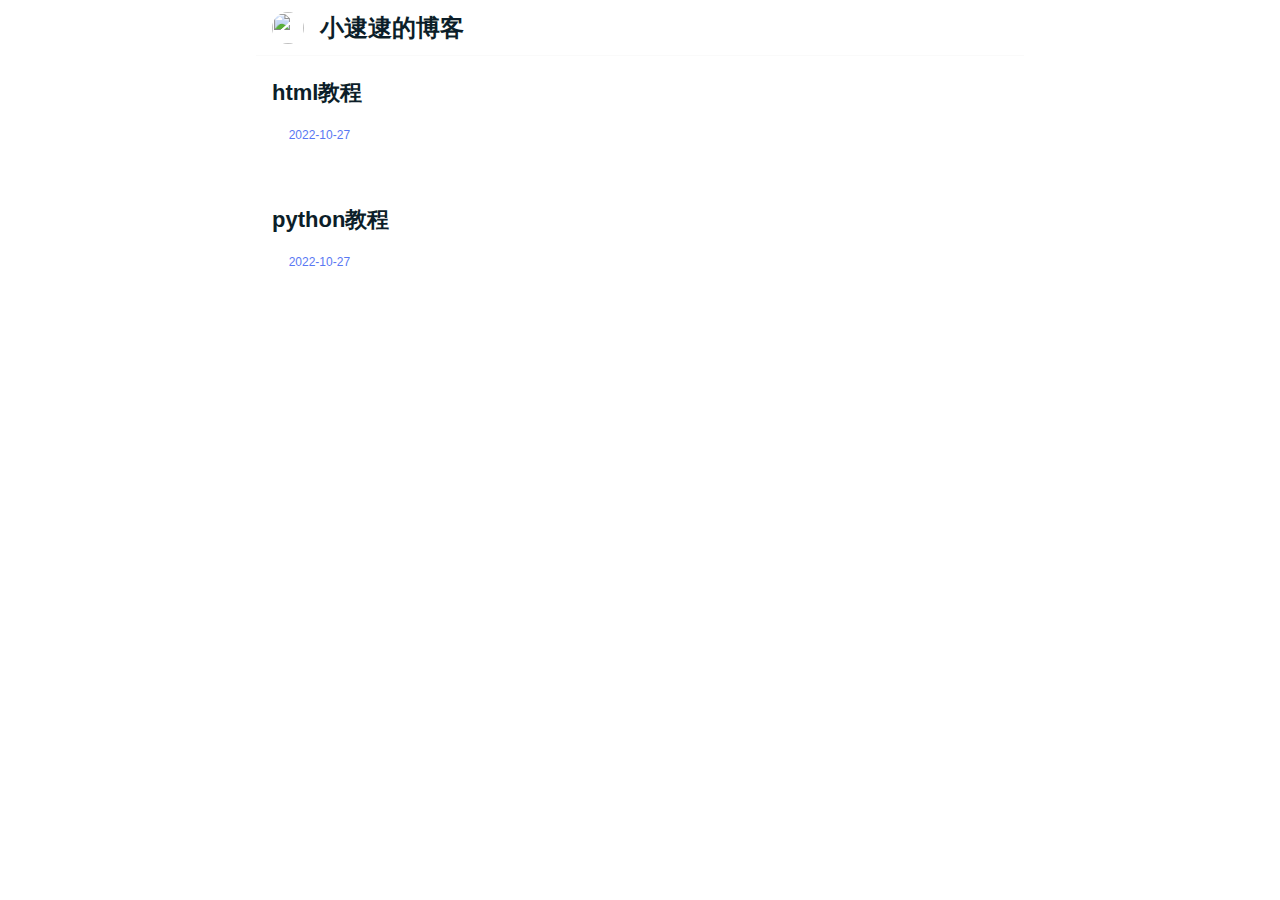
==== commit afb5a7fc: "Update index.html" ====
--- a/blog/index.html
+++ b/blog/index.html
@@ -13,7 +13,7 @@
 <link rel="stylesheet" href="https://use.fontawesome.com/releases/v5.7.2/css/all.css" integrity="sha384-fnmOCqbTlWIlj8LyTjo7mOUStjsKC4pOpQbqyi7RrhN7udi9RwhKkMHpvLbHG9Sr" crossorigin="anonymous">
 <link rel="shortcut icon" href="https://i.postimg.cc/JzBjGXS4/logo.png">
 <link rel="stylesheet" href="https://cdnjs.cloudflare.com/ajax/libs/KaTeX/0.10.0/katex.min.css">
-<link rel="stylesheet" href="https://www.codeqihan.com/styles/main.css">
+<link rel="stylesheet" href="main.css">
 
 
 <link rel="shortcut icon" href="/favicon.ico">
--- a/blog/main.css
+++ b/blog/main.css
@@ -0,0 +1,1461 @@
+:root {
+  --c-base-black: #0C1E29;
+  --c-base-blacklight: #4E616C;
+  --c-base-purple: #5978F3;
+  --c-base-purplelight: #C2CCF2;
+  --c-base-bluelight: hwb(199, 1%, 4%);
+  --c-base-blue: hwb(209, 0%, 35%);
+  --c-base-green: hwb(123, 40%, 27%);
+  --c-base-graylight: hwb(0, 80%, 20%);
+  --c-base-gray: hwb(0, 60%, 40%);
+  --c-base-orange: hwb(22, 21%, 5%);
+  --c-base-red: hwb(5, 24%, 9%);
+  --c-base-white: hwb(0, 95%, 5%);
+  --c-base-yellow: hwb(48, 6%, 5%);
+}
+/*! modern-normalize | MIT License | https://github.com/sindresorhus/modern-normalize */
+/* Document
+   ========================================================================== */
+/**
+ * Use a better box model (opinionated).
+ */
+html {
+  box-sizing: border-box;
+}
+*,
+*::before,
+*::after {
+  box-sizing: inherit;
+  margin: 0;
+  padding: 0;
+}
+/**
+ * Use a more readable tab size (opinionated).
+ */
+:root {
+  -moz-tab-size: 4;
+  tab-size: 4;
+}
+/**
+ * 1. Correct the line height in all browsers.
+ * 2. Prevent adjustments of font size after orientation changes in iOS.
+ */
+html {
+  line-height: 1.15;
+  /* 1 */
+  -webkit-text-size-adjust: 100%;
+  /* 2 */
+}
+/* Sections
+   ========================================================================== */
+/**
+ * Remove the margin in all browsers.
+ */
+body {
+  margin: 0;
+  font-size: 16px;
+}
+/**
+ * Improve consistency of default fonts in all browsers. (https://github.com/sindresorhus/modern-normalize/issues/3)
+ */
+body {
+  font-family: -apple-system, BlinkMacSystemFont, 'Segoe UI', Roboto, "PingFang SC", "Hiragino Sans GB", "Microsoft YaHei", Helvetica, Arial, sans-serif, 'Apple Color Emoji', 'Segoe UI Emoji', 'Segoe UI Symbol';
+}
+/* Grouping content
+   ========================================================================== */
+/**
+ * Add the correct height in Firefox.
+ */
+hr {
+  height: 0;
+}
+/* Text-level semantics
+   ========================================================================== */
+/**
+ * Add the correct text decoration in Chrome, Edge, and Safari.
+ */
+abbr[title] {
+  text-decoration: underline dotted;
+}
+/**
+ * Add the correct font weight in Chrome, Edge, and Safari.
+ */
+b,
+strong {
+  font-weight: bolder;
+}
+/**
+ * 1. Improve consistency of default fonts in all browsers. (https://github.com/sindresorhus/modern-normalize/issues/3)
+ * 2. Correct the odd `em` font sizing in all browsers.
+ */
+code,
+kbd,
+samp,
+pre {
+  font-family: SFMono-Regular, Consolas, 'Liberation Mono', Menlo, Courier, monospace;
+  /* 1 */
+  font-size: 1em;
+  /* 2 */
+}
+/**
+ * Add the correct font size in all browsers.
+ */
+small {
+  font-size: 80%;
+}
+/**
+ * Prevent `sub` and `sup` elements from affecting the line height in all browsers.
+ */
+sub,
+sup {
+  font-size: 75%;
+  line-height: 0;
+  position: relative;
+  vertical-align: baseline;
+}
+sub {
+  bottom: -0.25em;
+}
+sup {
+  top: -0.5em;
+}
+/* Forms
+   ========================================================================== */
+/**
+ * 1. Change the font styles in all browsers.
+ * 2. Remove the margin in Firefox and Safari.
+ */
+button,
+input,
+optgroup,
+select,
+textarea {
+  font-family: inherit;
+  /* 1 */
+  font-size: 100%;
+  /* 1 */
+  line-height: 1.15;
+  /* 1 */
+  margin: 0;
+  /* 2 */
+}
+/**
+ * Remove the inheritance of text transform in Edge and Firefox.
+ * 1. Remove the inheritance of text transform in Firefox.
+ */
+button,
+select {
+  /* 1 */
+  text-transform: none;
+}
+/**
+ * Correct the inability to style clickable types in iOS and Safari.
+ */
+button,
+[type='button'],
+[type='reset'],
+[type='submit'] {
+  -webkit-appearance: button;
+}
+/**
+ * Remove the inner border and padding in Firefox.
+ */
+button::-moz-focus-inner,
+[type='button']::-moz-focus-inner,
+[type='reset']::-moz-focus-inner,
+[type='submit']::-moz-focus-inner {
+  border-style: none;
+  padding: 0;
+}
+/**
+ * Restore the focus styles unset by the previous rule.
+ */
+button:-moz-focusring,
+[type='button']:-moz-focusring,
+[type='reset']:-moz-focusring,
+[type='submit']:-moz-focusring {
+  outline: 1px dotted ButtonText;
+}
+/**
+ * Correct the padding in Firefox.
+ */
+fieldset {
+  padding: 0.35em 0.75em 0.625em;
+}
+/**
+ * Remove the padding so developers are not caught out when they zero out `fieldset` elements in all browsers.
+ */
+legend {
+  padding: 0;
+}
+/**
+ * Add the correct vertical alignment in Chrome and Firefox.
+ */
+progress {
+  vertical-align: baseline;
+}
+/**
+ * Correct the cursor style of increment and decrement buttons in Safari.
+ */
+[type='number']::-webkit-inner-spin-button,
+[type='number']::-webkit-outer-spin-button {
+  height: auto;
+}
+/**
+ * 1. Correct the odd appearance in Chrome and Safari.
+ * 2. Correct the outline style in Safari.
+ */
+[type='search'] {
+  -webkit-appearance: textfield;
+  /* 1 */
+  outline-offset: -2px;
+  /* 2 */
+}
+/**
+ * Remove the inner padding in Chrome and Safari on macOS.
+ */
+[type='search']::-webkit-search-decoration {
+  -webkit-appearance: none;
+}
+/**
+ * 1. Correct the inability to style clickable types in iOS and Safari.
+ * 2. Change font properties to `inherit` in Safari.
+ */
+::-webkit-file-upload-button {
+  -webkit-appearance: button;
+  /* 1 */
+  font: inherit;
+  /* 2 */
+}
+/* Interactive
+   ========================================================================== */
+/*
+ * Add the correct display in Chrome and Safari.
+ */
+summary {
+  display: list-item;
+}
+.hljs {
+  display: block;
+  overflow-x: auto;
+  padding: 0.5em;
+  color: #333;
+  background: #f8f8f8;
+}
+.hljs-comment,
+.hljs-quote {
+  color: #998;
+  font-style: italic;
+}
+.hljs-keyword,
+.hljs-selector-tag,
+.hljs-subst {
+  color: #333;
+  font-weight: bold;
+}
+.hljs-number,
+.hljs-literal,
+.hljs-variable,
+.hljs-template-variable,
+.hljs-tag .hljs-attr {
+  color: #008080;
+}
+.hljs-string,
+.hljs-doctag {
+  color: #d14;
+}
+.hljs-title,
+.hljs-section,
+.hljs-selector-id {
+  color: #900;
+  font-weight: bold;
+}
+.hljs-subst {
+  font-weight: normal;
+}
+.hljs-type,
+.hljs-class .hljs-title {
+  color: #458;
+  font-weight: bold;
+}
+.hljs-tag,
+.hljs-name,
+.hljs-attribute {
+  color: #000080;
+  font-weight: normal;
+}
+.hljs-regexp,
+.hljs-link {
+  color: #009926;
+}
+.hljs-symbol,
+.hljs-bullet {
+  color: #990073;
+}
+.hljs-built_in,
+.hljs-builtin-name {
+  color: #0086b3;
+}
+.hljs-meta {
+  color: #999;
+  font-weight: bold;
+}
+.hljs-deletion {
+  background: #fdd;
+}
+.hljs-addition {
+  background: #dfd;
+}
+.hljs-emphasis {
+  font-style: italic;
+}
+.hljs-strong {
+  font-weight: bold;
+}
+@font-face {
+  font-family: 'icomoon';
+  src: url('../media/fonts/icomoon.eot?pjaj8c');
+  src: url('../media/fonts/icomoon.eot?pjaj8c#iefix') format('embedded-opentype'), url('../media/fonts/icomoon.ttf?pjaj8c') format('truetype'), url('../media/fonts/icomoon.woff?pjaj8c') format('woff'), url('../media/fonts/icomoon.svg?pjaj8c#icomoon') format('svg');
+  font-weight: normal;
+  font-style: normal;
+}
+[class^="icon-"],
+[class*=" icon-"] {
+  /* use !important to prevent issues with browser extensions that change fonts */
+  font-family: 'icomoon' !important;
+  speak: none;
+  font-style: normal;
+  font-weight: normal;
+  font-variant: normal;
+  text-transform: none;
+  line-height: 1;
+  /* Better Font Rendering =========== */
+  -webkit-font-smoothing: antialiased;
+  -moz-osx-font-smoothing: grayscale;
+}
+.icon-activity-outline:before {
+  content: "\e900";
+}
+.icon-alert-circle-outline:before {
+  content: "\e901";
+}
+.icon-alert-triangle-outline:before {
+  content: "\e902";
+}
+.icon-archive-outline:before {
+  content: "\e903";
+}
+.icon-arrow-back-outline:before {
+  content: "\e904";
+}
+.icon-arrow-circle-down-outline:before {
+  content: "\e905";
+}
+.icon-arrow-circle-left-outline:before {
+  content: "\e906";
+}
+.icon-arrow-circle-right-outline:before {
+  content: "\e907";
+}
+.icon-arrow-circle-up-outline:before {
+  content: "\e908";
+}
+.icon-arrow-down-outline:before {
+  content: "\e909";
+}
+.icon-arrow-downward-outline:before {
+  content: "\e90a";
+}
+.icon-arrow-forward-outline:before {
+  content: "\e90b";
+}
+.icon-arrow-ios-back-outline:before {
+  content: "\e90c";
+}
+.icon-arrow-ios-downward-outline:before {
+  content: "\e90d";
+}
+.icon-arrow-ios-forward-outline:before {
+  content: "\e90e";
+}
+.icon-arrow-ios-upward-outline:before {
+  content: "\e90f";
+}
+.icon-arrow-left-outline:before {
+  content: "\e910";
+}
+.icon-arrow-right-outline:before {
+  content: "\e911";
+}
+.icon-arrow-up-outline:before {
+  content: "\e912";
+}
+.icon-arrow-upward-outline:before {
+  content: "\e913";
+}
+.icon-arrowhead-down-outline:before {
+  content: "\e914";
+}
+.icon-arrowhead-left-outline:before {
+  content: "\e915";
+}
+.icon-arrowhead-right-outline:before {
+  content: "\e916";
+}
+.icon-arrowhead-up-outline:before {
+  content: "\e917";
+}
+.icon-at-outline:before {
+  content: "\e918";
+}
+.icon-attach-2-outline:before {
+  content: "\e919";
+}
+.icon-attach-outline:before {
+  content: "\e91a";
+}
+.icon-award-outline:before {
+  content: "\e91b";
+}
+.icon-backspace-outline:before {
+  content: "\e91c";
+}
+.icon-bar-chart-2-outline:before {
+  content: "\e91d";
+}
+.icon-bar-chart-outline:before {
+  content: "\e91e";
+}
+.icon-battery-outline:before {
+  content: "\e91f";
+}
+.icon-behance-outline:before {
+  content: "\e920";
+}
+.icon-bell-off-outline:before {
+  content: "\e921";
+}
+.icon-bell-outline:before {
+  content: "\e922";
+}
+.icon-bluetooth-outline:before {
+  content: "\e923";
+}
+.icon-book-open-outline:before {
+  content: "\e924";
+}
+.icon-book-outline:before {
+  content: "\e925";
+}
+.icon-bookmark-outline:before {
+  content: "\e926";
+}
+.icon-briefcase-outline:before {
+  content: "\e927";
+}
+.icon-browser-outline:before {
+  content: "\e928";
+}
+.icon-brush-outline:before {
+  content: "\e929";
+}
+.icon-bulb-outline:before {
+  content: "\e92a";
+}
+.icon-calendar-outline:before {
+  content: "\e92b";
+}
+.icon-camera-outline:before {
+  content: "\e92c";
+}
+.icon-car-outline:before {
+  content: "\e92d";
+}
+.icon-cast-outline:before {
+  content: "\e92e";
+}
+.icon-charging-outline:before {
+  content: "\e92f";
+}
+.icon-checkmark-circle-2-outline:before {
+  content: "\e930";
+}
+.icon-checkmark-circle-outline:before {
+  content: "\e931";
+}
+.icon-checkmark-outline:before {
+  content: "\e932";
+}
+.icon-checkmark-square-2-outline:before {
+  content: "\e933";
+}
+.icon-checkmark-square-outline:before {
+  content: "\e934";
+}
+.icon-chevron-down-outline:before {
+  content: "\e935";
+}
+.icon-chevron-left-outline:before {
+  content: "\e936";
+}
+.icon-chevron-right-outline:before {
+  content: "\e937";
+}
+.icon-chevron-up-outline:before {
+  content: "\e938";
+}
+.icon-clipboard-outline:before {
+  content: "\e939";
+}
+.icon-clock-outline:before {
+  content: "\e93a";
+}
+.icon-close-circle-outline:before {
+  content: "\e93b";
+}
+.icon-close-outline:before {
+  content: "\e93c";
+}
+.icon-close-square-outline:before {
+  content: "\e93d";
+}
+.icon-cloud-download-outline:before {
+  content: "\e93e";
+}
+.icon-cloud-upload-outline:before {
+  content: "\e93f";
+}
+.icon-code-download-outline:before {
+  content: "\e940";
+}
+.icon-code-outline:before {
+  content: "\e941";
+}
+.icon-collapse-outline:before {
+  content: "\e942";
+}
+.icon-color-palette-outline:before {
+  content: "\e943";
+}
+.icon-color-picker-outline:before {
+  content: "\e944";
+}
+.icon-compass-outline:before {
+  content: "\e945";
+}
+.icon-copy-outline:before {
+  content: "\e946";
+}
+.icon-corner-down-left-outline:before {
+  content: "\e947";
+}
+.icon-corner-down-right-outline:before {
+  content: "\e948";
+}
+.icon-corner-left-down-outline:before {
+  content: "\e949";
+}
+.icon-corner-left-up-outline:before {
+  content: "\e94a";
+}
+.icon-corner-right-down-outline:before {
+  content: "\e94b";
+}
+.icon-corner-right-up-outline:before {
+  content: "\e94c";
+}
+.icon-corner-up-left-outline:before {
+  content: "\e94d";
+}
+.icon-corner-up-right-outline:before {
+  content: "\e94e";
+}
+.icon-credit-card-outline:before {
+  content: "\e94f";
+}
+.icon-crop-outline:before {
+  content: "\e950";
+}
+.icon-cube-outline:before {
+  content: "\e951";
+}
+.icon-diagonal-arrow-left-down-outline:before {
+  content: "\e952";
+}
+.icon-diagonal-arrow-left-up-outline:before {
+  content: "\e953";
+}
+.icon-diagonal-arrow-right-down-outline:before {
+  content: "\e954";
+}
+.icon-diagonal-arrow-right-up-outline:before {
+  content: "\e955";
+}
+.icon-done-all-outline:before {
+  content: "\e956";
+}
+.icon-download-outline:before {
+  content: "\e957";
+}
+.icon-droplet-off-outline:before {
+  content: "\e958";
+}
+.icon-droplet-outline:before {
+  content: "\e959";
+}
+.icon-edit-2-outline:before {
+  content: "\e95a";
+}
+.icon-edit-outline:before {
+  content: "\e95b";
+}
+.icon-email-outline:before {
+  content: "\e95c";
+}
+.icon-expand-outline:before {
+  content: "\e95d";
+}
+.icon-external-link-outline:before {
+  content: "\e95e";
+}
+.icon-eye-off-2-outline:before {
+  content: "\e95f";
+}
+.icon-eye-off-outline:before {
+  content: "\e960";
+}
+.icon-eye-outline:before {
+  content: "\e961";
+}
+.icon-facebook-outline:before {
+  content: "\e962";
+}
+.icon-file-add-outline:before {
+  content: "\e963";
+}
+.icon-file-outline:before {
+  content: "\e964";
+}
+.icon-file-remove-outline:before {
+  content: "\e965";
+}
+.icon-file-text-outline:before {
+  content: "\e966";
+}
+.icon-film-outline:before {
+  content: "\e967";
+}
+.icon-flag-outline:before {
+  content: "\e968";
+}
+.icon-flash-off-outline:before {
+  content: "\e969";
+}
+.icon-flash-outline:before {
+  content: "\e96a";
+}
+.icon-flip-2-outline:before {
+  content: "\e96b";
+}
+.icon-flip-outline:before {
+  content: "\e96c";
+}
+.icon-folder-add-outline:before {
+  content: "\e96d";
+}
+.icon-folder-outline:before {
+  content: "\e96e";
+}
+.icon-folder-remove-outline:before {
+  content: "\e96f";
+}
+.icon-funnel-outline:before {
+  content: "\e970";
+}
+.icon-gift-outline:before {
+  content: "\e971";
+}
+.icon-github-outline:before {
+  content: "\e972";
+}
+.icon-globe-2-outline:before {
+  content: "\e973";
+}
+.icon-globe-outline:before {
+  content: "\e974";
+}
+.icon-google-outline:before {
+  content: "\e975";
+}
+.icon-grid-outline:before {
+  content: "\e976";
+}
+.icon-hard-drive-outline:before {
+  content: "\e977";
+}
+.icon-hash-outline:before {
+  content: "\e978";
+}
+.icon-headphones-outline:before {
+  content: "\e979";
+}
+.icon-heart-outline:before {
+  content: "\e97a";
+}
+.icon-home-outline:before {
+  content: "\e97b";
+}
+.icon-image-outline:before {
+  content: "\e97c";
+}
+.icon-inbox-outline:before {
+  content: "\e97d";
+}
+.icon-info-outline:before {
+  content: "\e97e";
+}
+.icon-keypad-outline:before {
+  content: "\e97f";
+}
+.icon-layers-outline:before {
+  content: "\e980";
+}
+.icon-layout-outline:before {
+  content: "\e981";
+}
+.icon-link-2-outline:before {
+  content: "\e982";
+}
+.icon-link-outline:before {
+  content: "\e983";
+}
+.icon-linkedin-outline:before {
+  content: "\e984";
+}
+.icon-list-outline:before {
+  content: "\e985";
+}
+.icon-loader-outline:before {
+  content: "\e986";
+}
+.icon-lock-outline:before {
+  content: "\e987";
+}
+.icon-log-in-outline:before {
+  content: "\e988";
+}
+.icon-log-out-outline:before {
+  content: "\e989";
+}
+.icon-map-outline:before {
+  content: "\e98a";
+}
+.icon-maximize-outline:before {
+  content: "\e98b";
+}
+.icon-menu-2-outline:before {
+  content: "\e98c";
+}
+.icon-menu-arrow-outline:before {
+  content: "\e98d";
+}
+.icon-menu-outline:before {
+  content: "\e98e";
+}
+.icon-message-circle-outline:before {
+  content: "\e98f";
+}
+.icon-message-square-outline:before {
+  content: "\e990";
+}
+.icon-mic-off-outline:before {
+  content: "\e991";
+}
+.icon-mic-outline:before {
+  content: "\e992";
+}
+.icon-minimize-outline:before {
+  content: "\e993";
+}
+.icon-minus-circle-outline:before {
+  content: "\e994";
+}
+.icon-minus-outline:before {
+  content: "\e995";
+}
+.icon-minus-square-outline:before {
+  content: "\e996";
+}
+.icon-monitor-outline:before {
+  content: "\e997";
+}
+.icon-moon-outline:before {
+  content: "\e998";
+}
+.icon-more-horizontal-outline:before {
+  content: "\e999";
+}
+.icon-more-vertical-outline:before {
+  content: "\e99a";
+}
+.icon-move-outline:before {
+  content: "\e99b";
+}
+.icon-music-outline:before {
+  content: "\e99c";
+}
+.icon-navigation-2-outline:before {
+  content: "\e99d";
+}
+.icon-navigation-outline:before {
+  content: "\e99e";
+}
+.icon-npm-outline:before {
+  content: "\e99f";
+}
+.icon-options-2-outline:before {
+  content: "\e9a0";
+}
+.icon-options-outline:before {
+  content: "\e9a1";
+}
+.icon-pantone-outline:before {
+  content: "\e9a2";
+}
+.icon-paper-plane-outline:before {
+  content: "\e9a3";
+}
+.icon-pause-circle-outline:before {
+  content: "\e9a4";
+}
+.icon-people-outline:before {
+  content: "\e9a5";
+}
+.icon-percent-outline:before {
+  content: "\e9a6";
+}
+.icon-person-add-outline:before {
+  content: "\e9a7";
+}
+.icon-person-delete-outline:before {
+  content: "\e9a8";
+}
+.icon-person-done-outline:before {
+  content: "\e9a9";
+}
+.icon-person-outline:before {
+  content: "\e9aa";
+}
+.icon-person-remove-outline:before {
+  content: "\e9ab";
+}
+.icon-phone-call-outline:before {
+  content: "\e9ac";
+}
+.icon-phone-missed-outline:before {
+  content: "\e9ad";
+}
+.icon-phone-off-outline:before {
+  content: "\e9ae";
+}
+.icon-phone-outline:before {
+  content: "\e9af";
+}
+.icon-pie-chart-outline:before {
+  content: "\e9b0";
+}
+.icon-pin-outline:before {
+  content: "\e9b1";
+}
+.icon-play-circle-outline:before {
+  content: "\e9b2";
+}
+.icon-plus-circle-outline:before {
+  content: "\e9b3";
+}
+.icon-plus-outline:before {
+  content: "\e9b4";
+}
+.icon-plus-square-outline:before {
+  content: "\e9b5";
+}
+.icon-power-outline:before {
+  content: "\e9b6";
+}
+.icon-pricetags-outline:before {
+  content: "\e9b7";
+}
+.icon-printer-outline:before {
+  content: "\e9b8";
+}
+.icon-question-mark-circle-outline:before {
+  content: "\e9b9";
+}
+.icon-question-mark-outline:before {
+  content: "\e9ba";
+}
+.icon-radio-button-off-outline:before {
+  content: "\e9bb";
+}
+.icon-radio-button-on-outline:before {
+  content: "\e9bc";
+}
+.icon-radio-outline:before {
+  content: "\e9bd";
+}
+.icon-recording-outline:before {
+  content: "\e9be";
+}
+.icon-refresh-outline:before {
+  content: "\e9bf";
+}
+.icon-repeat-outline:before {
+  content: "\e9c0";
+}
+.icon-rewind-left-outline:before {
+  content: "\e9c1";
+}
+.icon-rewind-right-outline:before {
+  content: "\e9c2";
+}
+.icon-save-outline:before {
+  content: "\e9c3";
+}
+.icon-scissors-outline:before {
+  content: "\e9c4";
+}
+.icon-search-outline:before {
+  content: "\e9c5";
+}
+.icon-settings-2-outline:before {
+  content: "\e9c6";
+}
+.icon-settings-outline:before {
+  content: "\e9c7";
+}
+.icon-shake-outline:before {
+  content: "\e9c8";
+}
+.icon-share-outline:before {
+  content: "\e9c9";
+}
+.icon-shield-off-outline:before {
+  content: "\e9ca";
+}
+.icon-shield-outline:before {
+  content: "\e9cb";
+}
+.icon-shopping-bag-outline:before {
+  content: "\e9cc";
+}
+.icon-shopping-cart-outline:before {
+  content: "\e9cd";
+}
+.icon-shuffle-2-outline:before {
+  content: "\e9ce";
+}
+.icon-shuffle-outline:before {
+  content: "\e9cf";
+}
+.icon-skip-back-outline:before {
+  content: "\e9d0";
+}
+.icon-skip-forward-outline:before {
+  content: "\e9d1";
+}
+.icon-slash-outline:before {
+  content: "\e9d2";
+}
+.icon-smartphone-outline:before {
+  content: "\e9d3";
+}
+.icon-speaker-outline:before {
+  content: "\e9d4";
+}
+.icon-square-outline:before {
+  content: "\e9d5";
+}
+.icon-star-outline:before {
+  content: "\e9d6";
+}
+.icon-stop-circle-outline:before {
+  content: "\e9d7";
+}
+.icon-sun-outline:before {
+  content: "\e9d8";
+}
+.icon-swap-outline:before {
+  content: "\e9d9";
+}
+.icon-sync-outline:before {
+  content: "\e9da";
+}
+.icon-text-outline:before {
+  content: "\e9db";
+}
+.icon-thermometer-minus-outline:before {
+  content: "\e9dc";
+}
+.icon-thermometer-outline:before {
+  content: "\e9dd";
+}
+.icon-thermometer-plus-outline:before {
+  content: "\e9de";
+}
+.icon-toggle-left-outline:before {
+  content: "\e9df";
+}
+.icon-toggle-right-outline:before {
+  content: "\e9e0";
+}
+.icon-trash-2-outline:before {
+  content: "\e9e1";
+}
+.icon-trash-outline:before {
+  content: "\e9e2";
+}
+.icon-trending-down-outline:before {
+  content: "\e9e3";
+}
+.icon-trending-up-outline:before {
+  content: "\e9e4";
+}
+.icon-tv-outline:before {
+  content: "\e9e5";
+}
+.icon-twitter-outline:before {
+  content: "\e9e6";
+}
+.icon-umbrella-outline:before {
+  content: "\e9e7";
+}
+.icon-undo-outline:before {
+  content: "\e9e8";
+}
+.icon-unlock-outline:before {
+  content: "\e9e9";
+}
+.icon-upload-outline:before {
+  content: "\e9ea";
+}
+.icon-video-off-outline:before {
+  content: "\e9eb";
+}
+.icon-video-outline:before {
+  content: "\e9ec";
+}
+.icon-volume-down-outline:before {
+  content: "\e9ed";
+}
+.icon-volume-mute-outline:before {
+  content: "\e9ee";
+}
+.icon-volume-off-outline:before {
+  content: "\e9ef";
+}
+.icon-volume-up-outline:before {
+  content: "\e9f0";
+}
+.icon-wifi-off-outline:before {
+  content: "\e9f1";
+}
+.icon-wifi-outline:before {
+  content: "\e9f2";
+}
+.site-footer {
+  text-align: center;
+  font-size: 12px;
+  padding: 32px 16px;
+}
+.site-footer .slogan {
+  margin-bottom: 24px;
+}
+.site-footer .social-container {
+  margin-bottom: 24px;
+  font-size: 16px;
+}
+.site-footer .social-container a {
+  margin: 0 8px;
+}
+.site-header-container {
+  position: fixed;
+  right: 0;
+  left: 0;
+  z-index: 1024;
+  background: #fff;
+  height: 56px;
+}
+.site-header {
+  height: 56px;
+  padding: 0 16px;
+  display: flex;
+  align-items: center;
+  justify-content: space-between;
+  max-width: 768px;
+  margin: 0 auto;
+  box-shadow: inset 0px -1px 0px #fafafa;
+}
+.site-header .left {
+  display: flex;
+}
+.site-header .left .avatar {
+  border-radius: 50%;
+}
+.site-header .left .site-title {
+  margin: 0 16px;
+  font-size: 24px;
+  line-height: 32px;
+}
+.site-header .right .icon {
+  font-size: 24px;
+  cursor: pointer;
+}
+.menu-container {
+  display: none;
+  position: fixed;
+  top: 56px;
+  left: 0;
+  right: 0;
+  bottom: 0;
+  background: #fff;
+  display: flex;
+  flex-direction: column;
+  align-items: center;
+  justify-content: center;
+  z-index: 1024;
+}
+.menu-container .menu-list {
+  display: inline-flex;
+  flex-direction: column;
+  align-items: center;
+  justify-content: center;
+  margin-top: -40px;
+}
+.menu-container .menu {
+  display: inline-block;
+  padding: 2px 8px;
+  font-size: 22px;
+  margin: 16px 0;
+  font-weight: bold;
+}
+.fade-enter-active,
+.fade-leave-active {
+  transition: opacity 0.5s;
+}
+.fade-enter,
+.fade-leave-to {
+  opacity: 0;
+}
+a,
+.link {
+  color: var(--c-base-black);
+  text-decoration: none;
+  cursor: pointer;
+  background: transparent 0 0;
+}
+a:hover,
+.link:hover,
+a:focus,
+.link:focus,
+a:active,
+.link:active {
+  outline: 0;
+}
+a.purple-link {
+  position: relative;
+  background: linear-gradient(180deg, transparent 70%, rgba(101, 125, 225, 0.4) 0);
+}
+.main {
+  max-width: 768px;
+  margin: 0 auto;
+  display: flex;
+  min-height: 100vh;
+  flex-direction: column;
+}
+.content-container {
+  flex: 1;
+  padding: 48px 16px 32px;
+}
+.post-item {
+  display: flex;
+  justify-content: space-between;
+  padding: 32px 0;
+  max-height: 200px;
+}
+.post-item .content {
+  flex: 1;
+}
+.post-item .content .post-title {
+  font-size: 22px;
+  color: #0C1E29;
+  display: inline-block;
+}
+.post-item .content .post-abstract {
+  font-size: 14px;
+  margin: 16px 0 8px;
+  flex: 1;
+  color: #4E616C;
+  line-height: 24px;
+  position: relative;
+  display: -webkit-box;
+  overflow: hidden;
+  -webkit-line-clamp: 3;
+  -webkit-box-orient: vertical;
+}
+.post-item .content .post-abstract strong {
+  font-weight: bolder;
+}
+.post-item .content .post-abstract a {
+  font-weight: 600;
+  background: linear-gradient(180deg, transparent 70%, rgba(101, 125, 225, 0.4) 0);
+}
+.post-item .content .post-abstract code {
+  padding: 0 3px;
+  margin: 0 2px;
+  background: rgba(195, 195, 195, 0.41);
+  font-size: 0.9em;
+  border-radius: 2px;
+}
+.post-item .feature-container {
+  margin-left: 16px;
+  flex-shrink: 0;
+  width: 240px;
+  height: 135px;
+  position: relative;
+  overflow: hidden;
+  background-size: cover;
+  background-position: center;
+}
+.post-info {
+  color: var(--c-base-purple);
+  font-size: 12px;
+}
+.post-info span {
+  margin-right: 16px;
+}
+.post-info .icon {
+  font-size: 12px;
+  margin-right: 4px;
+}
+.post-info a {
+  color: var(--c-base-purple);
+}
+@media (max-width: 600px) {
+  .post-item {
+    flex-direction: column;
+    height: auto;
+    padding: 24px 0;
+    max-height: none;
+  }
+  .post-item .content {
+    order: 2;
+    display: block;
+  }
+  .post-item .content .post-title {
+    margin-top: 16px;
+    font-size: 18px;
+  }
+  .post-item .feature-container {
+    margin-left: 0;
+    order: 1;
+    height: 0;
+    width: 100%;
+    padding-top: 56%;
+    position: relative;
+    background-size: cover;
+    background-position: center;
+  }
+}
+.pagination-container {
+  padding: 24px 0;
+  overflow: hidden;
+}
+.pagination-container .prev,
+.pagination-container .next {
+  display: flex;
+  align-items: center;
+  padding: 2px 8px;
+  background: linear-gradient(180deg, transparent 70%, rgba(101, 125, 225, 0.4) 0);
+}
+.pagination-container .prev {
+  float: left;
+}
+.pagination-container .next {
+  float: right;
+}
+.post-detail {
+  padding: 32px 0;
+}
+.post-detail .post-title {
+  font-size: 32px;
+  margin: 24px 0;
+  color: var(--c-base-black);
+}
+.post-detail .post-detail-info {
+  padding: 0 0 32px;
+}
+.post-detail .feature-container {
+  padding-top: 56.25%;
+  background-size: cover;
+  background-position: center;
+  border-radius: 2px;
+  box-shadow: 0 0 30px #eee;
+}
+.next-post {
+  text-align: center;
+}
+.next-post .post-title {
+  display: inline-block;
+  font-size: 22px;
+}
+.post-content h1,
+.post-content h2,
+.post-content h3,
+.post-content h4,
+.post-content h5,
+.post-content h6 {
+  padding: 16px 0;
+  color: #0C1E29;
+}
+.post-content a {
+  font-weight: 600;
+  background: linear-gradient(180deg, transparent 70%, rgba(101, 125, 225, 0.4) 0);
+}
+.post-content img {
+  display: block;
+  box-shadow: 0 0 30px #eee;
+  max-width: 100%;
+  border-radius: 2px;
+  margin: 16px auto;
+}
+.post-content p {
+  line-height: 1.725;
+  margin-bottom: 16px;
+  color: var(--c-base-blacklight);
+}
+.post-content p code {
+  padding: 0 3px;
+  margin: 0 2px;
+  background: rgba(195, 195, 195, 0.41);
+  font-size: 0.9em;
+  border-radius: 2px;
+  display: inline-block;
+}
+.post-content code {
+  color: #476582;
+  padding: 0.25rem 0.5rem;
+  margin: 0;
+  font-size: 0.85em;
+  background-color: rgba(27, 31, 35, 0.05);
+  border-radius: 3px;
+  display: inline-block;
+}
+.post-content blockquote {
+  background: #f3f5f7;
+  padding: 16px;
+  border-left: 2px solid var(--c-base-purple);
+  margin-bottom: 16px;
+}
+.post-content blockquote p {
+  margin-bottom: 0;
+}
+.post-content pre {
+  margin-bottom: 16px;
+}
+.post-content pre code {
+  font-size: 14px;
+  font-family: 'Source Code Pro', Consolas, Menlo, Monaco, 'Courier New', monospace;
+  padding: 2em 1em 1em;
+  border-radius: 5px;
+  line-height: 1.375;
+  position: relative;
+  background: #fafafa;
+  display: block;
+}
+.post-content pre code:after {
+  content: 'CODE';
+  display: block;
+  position: absolute;
+  left: 8px;
+  top: 4px;
+  font-size: 14px;
+  font-weight: bold;
+  color: #ccc;
+}
+.post-content table {
+  border-collapse: collapse;
+  margin: 1rem 0;
+  display: block;
+  overflow-x: auto;
+}
+.post-content tr {
+  border-top: 1px solid #dfe2e5;
+}
+.post-content td,
+.post-content th {
+  border: 1px solid #dfe2e5;
+  padding: 0.6em 1em;
+}
+.post-content ul,
+.post-content ol {
+  color: var(--c-base-blacklight);
+  padding-left: 24px;
+  line-height: 1.725;
+  margin-bottom: 16px;
+}
+.post-content strong {
+  font-weight: bolder;
+}
+.current-tag-container {
+  padding-top: 32px;
+  color: var(--c-base-purple);
+}
+.archives-container {
+  padding: 32px 0;
+}
+.archives-container .year {
+  font-size: 24px;
+  margin: 24px 0;
+  color: var(--c-base-purple);
+}
+.archives-container .post {
+  margin-bottom: 32px;
+}
+.archives-container .post .post-title {
+  font-size: 18px;
+  font-weight: normal;
+  position: relative;
+  transition: all 0.382s;
+}
+.archives-container .post .post-title:before {
+  content: '';
+  display: block;
+  width: 6px;
+  height: 6px;
+  border-radius: 50%;
+  background: var(--c-base-purple);
+  position: absolute;
+  left: 0px;
+  top: 50%;
+  transform: translateY(-50%);
+  opacity: 0;
+  transition: all 0.382s;
+}
+.archives-container .post .post-title:hover {
+  transform: translateX(8px);
+}
+.archives-container .post .post-title:hover:before {
+  left: -8px;
+  opacity: 1;
+}
+.tags-container {
+  padding: 32px 0;
+}
+.tags-container .tag {
+  color: var(--c-base-purple);
+  padding: 4px 8px;
+  display: inline-block;
+  border: 2px solid var(--c-base-purple);
+  margin: 0 16px 16px 0;
+  border-radius: 16px;
+}
